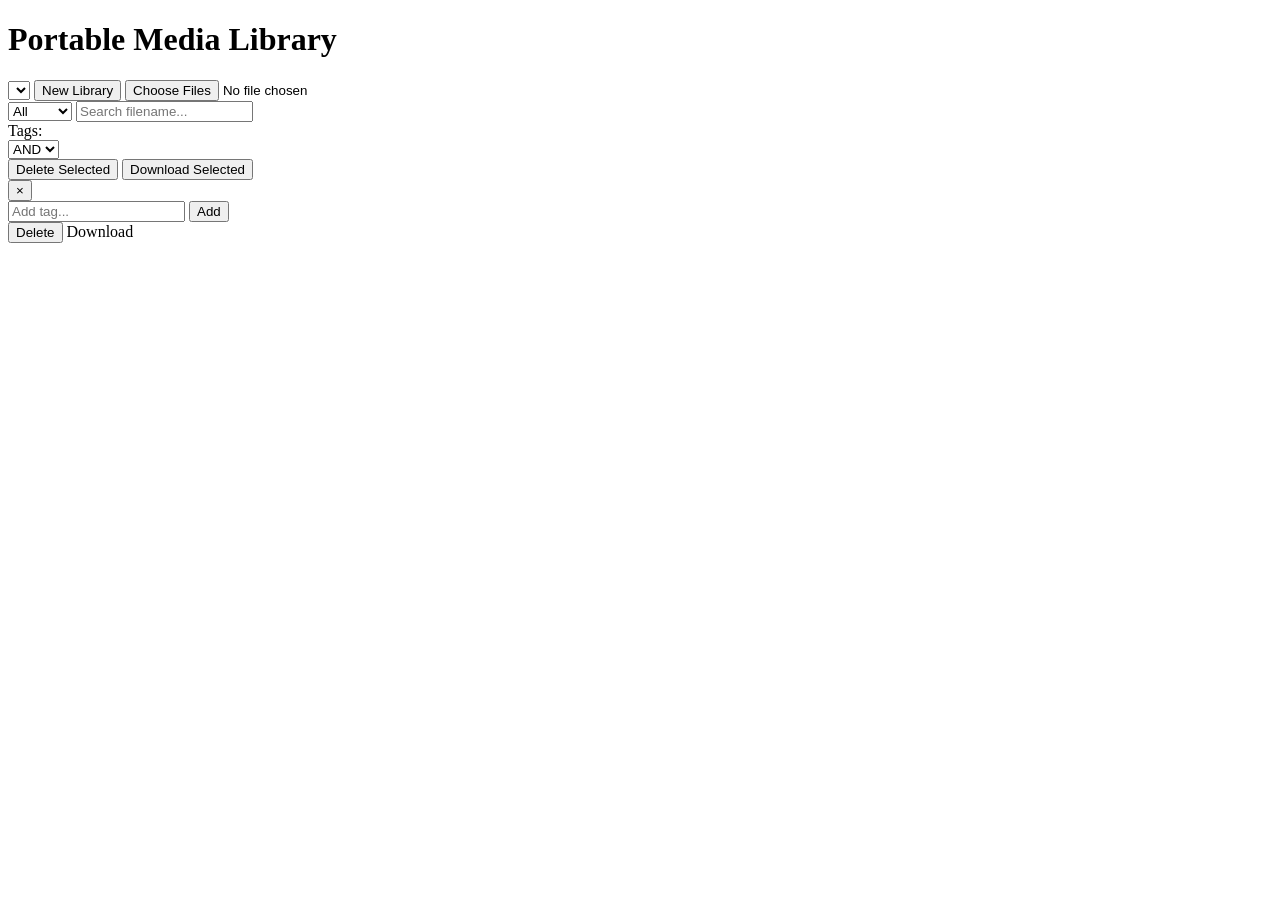
==== web/index.html @ 1d40b5aa "another anurism" ====
<!doctype html>
<html lang="en">
  <head>
    <meta charset="utf-8" />
    <meta name="viewport" content="width=device-width, initial-scale=1" />
    <title>Portable Media Library</title>
    <link rel="stylesheet" href="/styles.css" />
  </head>
  <body>
    <header class="topbar">
      <h1>Portable Media Library</h1>
      <div class="controls">
        <select id="librarySelect"></select>
        <button id="newLibraryBtn">New Library</button>
        <input type="file" id="uploadInput" multiple />
      </div>
      <div class="status" id="status"></div>
    </header>

    <main class="container">
      <div class="toolbar">
        <select id="typeFilter">
          <option value="">All</option>
          <option value="photo">Photos</option>
          <option value="video">Videos</option>
        </select>
        <input type="text" id="searchInput" placeholder="Search filename..." />
        <div class="tags">
          <span>Tags:</span>
          <div id="tagsList" class="tags-list"></div>
          <select id="tagMode">
            <option value="and">AND</option>
            <option value="or">OR</option>
          </select>
        </div>
        <div class="bulk-actions">
          <button id="deleteSelected">Delete Selected</button>
          <button id="downloadSelected">Download Selected</button>
        </div>
      </div>
      <div id="gallery" class="grid"></div>
    </main>

    <div id="detailModal" class="modal hidden">
      <div class="modal-content">
        <button class="close" id="closeModal">×</button>
        <div id="viewer"></div>
        <div class="props">
          <div id="meta"></div>
          <div class="tags-editor">
            <div id="mediaTags" class="tags-list"></div>
            <input id="newTagName" placeholder="Add tag..." />
            <button id="addTagBtn">Add</button>
          </div>
          <div class="row">
            <button id="deleteOne">Delete</button>
            <a id="downloadOne" target="_blank">Download</a>
          </div>
        </div>
      </div>
    </main>

    <script src="/app.js" type="module"></script>
  </body>
  </html>
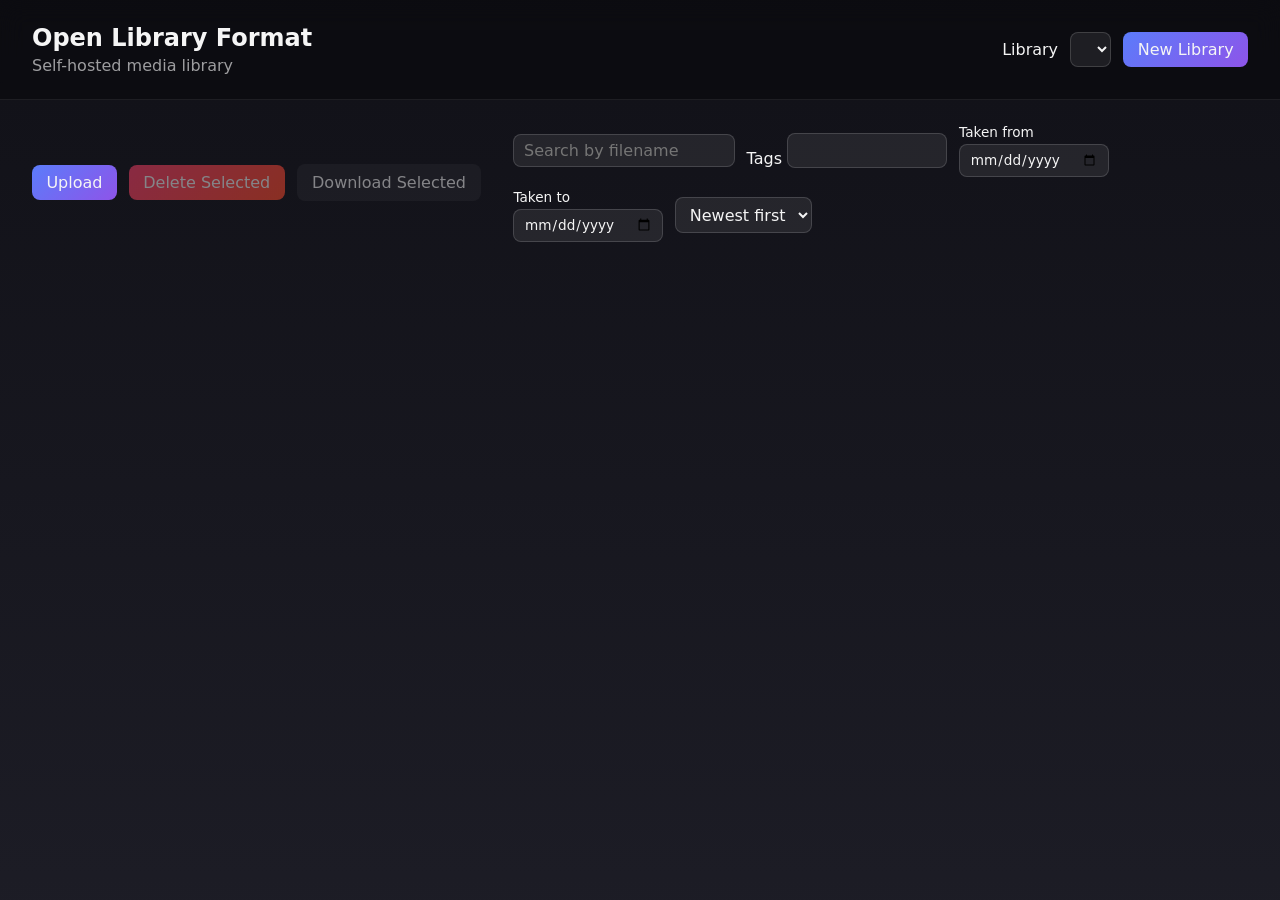
==== commit 33de8753: "Document how to push repository to GitHub" ====
--- a/web/index.html
+++ b/web/index.html
@@ -1,67 +1,92 @@
-<!doctype html>
+<!DOCTYPE html>
 <html lang="en">
   <head>
     <meta charset="utf-8" />
     <meta name="viewport" content="width=device-width, initial-scale=1" />
-    <title>Portable Media Library</title>
-    <link rel="stylesheet" href="/styles.css" />
+    <title>Open Library Format</title>
+    <link rel="stylesheet" href="styles.css" />
   </head>
   <body>
-    <header class="topbar">
-      <h1>Portable Media Library</h1>
-      <div class="controls">
+    <header class="app-header">
+      <div class="brand">
+        <h1>Open Library Format</h1>
+        <p class="subtitle">Self-hosted media library</p>
+      </div>
+      <div class="library-picker">
+        <label for="librarySelect">Library</label>
         <select id="librarySelect"></select>
-        <button id="newLibraryBtn">New Library</button>
-        <input type="file" id="uploadInput" multiple />
+        <button id="createLibraryBtn" class="primary">New Library</button>
       </div>
-      <div class="status" id="status"></div>
     </header>
 
-    <main class="container">
-      <div class="toolbar">
-        <select id="typeFilter">
-          <option value="">All</option>
-          <option value="photo">Photos</option>
-          <option value="video">Videos</option>
-        </select>
-        <input type="text" id="searchInput" placeholder="Search filename..." />
-        <div class="tags">
-          <span>Tags:</span>
-          <div id="tagsList" class="tags-list"></div>
-          <select id="tagMode">
-            <option value="and">AND</option>
-            <option value="or">OR</option>
+    <main class="app-main">
+      <section class="toolbar">
+        <div class="toolbar-group">
+          <button id="uploadBtn" class="primary">Upload</button>
+          <input id="fileInput" type="file" multiple hidden />
+          <button id="deleteSelectedBtn" class="danger" disabled>Delete Selected</button>
+          <button id="downloadSelectedBtn" disabled>Download Selected</button>
+        </div>
+        <div class="toolbar-group filters">
+          <input id="searchInput" type="search" placeholder="Search by filename" />
+          <div class="tag-filter">
+            <label for="tagFilter">Tags</label>
+            <select id="tagFilter" multiple></select>
+          </div>
+          <div class="date-filter">
+            <label>Taken from</label>
+            <input id="takenFrom" type="date" />
+          </div>
+          <div class="date-filter">
+            <label>Taken to</label>
+            <input id="takenTo" type="date" />
+          </div>
+          <select id="sortSelect">
+            <option value="newest">Newest first</option>
+            <option value="oldest">Oldest first</option>
+            <option value="taken">Taken date</option>
           </select>
         </div>
-        <div class="bulk-actions">
-          <button id="deleteSelected">Delete Selected</button>
-          <button id="downloadSelected">Download Selected</button>
-        </div>
-      </div>
-      <div id="gallery" class="grid"></div>
+      </section>
+
+      <section id="gallery" class="gallery"></section>
     </main>
 
-    <div id="detailModal" class="modal hidden">
+    <div id="detailModal" class="modal hidden" role="dialog" aria-modal="true">
       <div class="modal-content">
-        <button class="close" id="closeModal">×</button>
-        <div id="viewer"></div>
-        <div class="props">
-          <div id="meta"></div>
-          <div class="tags-editor">
-            <div id="mediaTags" class="tags-list"></div>
-            <input id="newTagName" placeholder="Add tag..." />
-            <button id="addTagBtn">Add</button>
-          </div>
-          <div class="row">
-            <button id="deleteOne">Delete</button>
-            <a id="downloadOne" target="_blank">Download</a>
+        <button id="closeModalBtn" class="close">×</button>
+        <div class="modal-body">
+          <div class="preview" id="detailPreview"></div>
+          <div class="metadata">
+            <h2 id="detailTitle"></h2>
+            <dl id="metadataList"></dl>
+            <div class="tag-editor">
+              <label for="tagEditorInput">Tags</label>
+              <input id="tagEditorInput" type="text" placeholder="Comma separated" />
+              <div class="tag-editor-actions">
+                <button id="saveTagsBtn" class="primary">Save Tags</button>
+                <button id="deleteMediaBtn" class="danger">Delete</button>
+                <button id="downloadMediaBtn">Download</button>
+              </div>
+            </div>
           </div>
         </div>
       </div>
-    </main>
+    </div>
 
-    <script src="/app.js" type="module"></script>
+    <template id="galleryItemTemplate">
+      <article class="gallery-item">
+        <div class="thumbnail"></div>
+        <div class="item-footer">
+          <span class="filename"></span>
+          <div class="item-actions">
+            <input type="checkbox" class="select-checkbox" />
+            <button class="info-btn">Info</button>
+          </div>
+        </div>
+      </article>
+    </template>
+
+    <script src="app.js" type="module"></script>
   </body>
-  </html>
-
-
+</html>
--- a/web/styles.css
+++ b/web/styles.css
@@ -0,0 +1,308 @@
+:root {
+  color-scheme: light dark;
+  font-family: "Inter", system-ui, -apple-system, BlinkMacSystemFont, "Segoe UI", sans-serif;
+  background-color: #0d0d0d;
+  color: #f5f5f5;
+}
+
+body {
+  margin: 0;
+  min-height: 100vh;
+  display: flex;
+  flex-direction: column;
+  background: linear-gradient(180deg, rgba(17, 17, 24, 0.95) 0%, rgba(30, 30, 40, 0.9) 100%);
+}
+
+.app-header {
+  display: flex;
+  justify-content: space-between;
+  align-items: center;
+  padding: 1.5rem 2rem;
+  border-bottom: 1px solid rgba(255, 255, 255, 0.08);
+  backdrop-filter: blur(12px);
+  background: rgba(10, 10, 15, 0.7);
+}
+
+.brand h1 {
+  margin: 0;
+  font-size: 1.5rem;
+}
+
+.subtitle {
+  margin: 0.25rem 0 0;
+  color: rgba(255, 255, 255, 0.6);
+}
+
+.library-picker {
+  display: flex;
+  gap: 0.75rem;
+  align-items: center;
+}
+
+select,
+input,
+button {
+  font: inherit;
+}
+
+select,
+input[type="search"],
+input[type="date"] {
+  padding: 0.4rem 0.6rem;
+  border-radius: 0.5rem;
+  border: 1px solid rgba(255, 255, 255, 0.15);
+  background: rgba(255, 255, 255, 0.08);
+  color: inherit;
+}
+
+select:focus,
+input:focus,
+button:focus {
+  outline: 2px solid rgba(120, 162, 255, 0.5);
+  outline-offset: 2px;
+}
+
+button {
+  border-radius: 0.5rem;
+  border: 1px solid transparent;
+  padding: 0.5rem 0.9rem;
+  cursor: pointer;
+  background: rgba(255, 255, 255, 0.08);
+  color: inherit;
+  transition: background 0.2s ease;
+}
+
+button:hover {
+  background: rgba(255, 255, 255, 0.15);
+}
+
+button.primary {
+  background: linear-gradient(135deg, #5b7cfa, #8e54e9);
+  border: none;
+}
+
+button.danger {
+  background: linear-gradient(135deg, #ff416c, #ff4b2b);
+  border: none;
+}
+
+button:disabled {
+  opacity: 0.5;
+  cursor: not-allowed;
+}
+
+.app-main {
+  padding: 1.5rem 2rem 3rem;
+  flex: 1;
+  overflow-y: auto;
+}
+
+.toolbar {
+  display: flex;
+  flex-wrap: wrap;
+  gap: 1rem 2rem;
+  margin-bottom: 1.5rem;
+  align-items: center;
+}
+
+.toolbar-group {
+  display: flex;
+  gap: 0.75rem;
+  align-items: center;
+}
+
+.filters {
+  flex: 1;
+  flex-wrap: wrap;
+}
+
+.tag-filter select {
+  min-width: 160px;
+  height: 2.2rem;
+}
+
+.date-filter {
+  display: flex;
+  flex-direction: column;
+  gap: 0.25rem;
+  font-size: 0.85rem;
+}
+
+.gallery {
+  display: grid;
+  grid-template-columns: repeat(auto-fill, minmax(220px, 1fr));
+  gap: 1rem;
+}
+
+.gallery-item {
+  background: rgba(255, 255, 255, 0.05);
+  border-radius: 1rem;
+  overflow: hidden;
+  display: flex;
+  flex-direction: column;
+  box-shadow: 0 12px 30px rgba(0, 0, 0, 0.25);
+  border: 1px solid rgba(255, 255, 255, 0.08);
+}
+
+.gallery-item .thumbnail {
+  position: relative;
+  padding-top: 66%;
+  background: rgba(30, 30, 30, 0.8);
+  display: flex;
+  align-items: center;
+  justify-content: center;
+  overflow: hidden;
+}
+
+.gallery-item img,
+.gallery-item video {
+  position: absolute;
+  width: 100%;
+  height: 100%;
+  object-fit: cover;
+}
+
+.item-footer {
+  display: flex;
+  justify-content: space-between;
+  align-items: center;
+  padding: 0.75rem 1rem;
+}
+
+.item-footer .filename {
+  font-size: 0.9rem;
+  overflow: hidden;
+  text-overflow: ellipsis;
+  white-space: nowrap;
+  max-width: 140px;
+}
+
+.item-actions {
+  display: flex;
+  gap: 0.5rem;
+  align-items: center;
+}
+
+.modal {
+  position: fixed;
+  inset: 0;
+  background: rgba(0, 0, 0, 0.75);
+  display: flex;
+  align-items: center;
+  justify-content: center;
+  padding: 2rem;
+  z-index: 100;
+}
+
+.modal.hidden {
+  display: none;
+}
+
+.modal-content {
+  background: rgba(18, 18, 25, 0.95);
+  border-radius: 1.25rem;
+  padding: 1.5rem;
+  max-width: 960px;
+  width: 100%;
+  max-height: 90vh;
+  overflow: hidden;
+  display: flex;
+  flex-direction: column;
+  box-shadow: 0 20px 50px rgba(0, 0, 0, 0.5);
+}
+
+.modal-body {
+  display: grid;
+  grid-template-columns: 1.2fr 1fr;
+  gap: 1.5rem;
+  overflow: auto;
+}
+
+.preview {
+  background: rgba(0, 0, 0, 0.4);
+  border-radius: 1rem;
+  padding: 1rem;
+  display: flex;
+  align-items: center;
+  justify-content: center;
+  min-height: 300px;
+}
+
+.preview img,
+.preview video {
+  max-width: 100%;
+  max-height: 100%;
+  border-radius: 0.75rem;
+}
+
+.metadata {
+  display: flex;
+  flex-direction: column;
+  gap: 1rem;
+}
+
+.metadata h2 {
+  margin: 0;
+}
+
+#metadataList {
+  display: grid;
+  grid-template-columns: 1fr 1fr;
+  gap: 0.5rem 1rem;
+  font-size: 0.9rem;
+}
+
+#metadataList dt {
+  font-weight: 600;
+  color: rgba(255, 255, 255, 0.7);
+}
+
+#metadataList dd {
+  margin: 0;
+}
+
+.tag-editor {
+  display: flex;
+  flex-direction: column;
+  gap: 0.75rem;
+}
+
+.tag-editor-actions {
+  display: flex;
+  gap: 0.75rem;
+}
+
+.close {
+  align-self: flex-end;
+  border: none;
+  background: rgba(255, 255, 255, 0.1);
+  width: 2.2rem;
+  height: 2.2rem;
+  border-radius: 999px;
+  font-size: 1.4rem;
+  line-height: 1;
+}
+
+@media (max-width: 900px) {
+  .modal-body {
+    grid-template-columns: 1fr;
+  }
+}
+
+@media (max-width: 600px) {
+  .toolbar {
+    flex-direction: column;
+    align-items: stretch;
+  }
+
+  .toolbar-group,
+  .library-picker {
+    width: 100%;
+    justify-content: space-between;
+  }
+
+  .filters {
+    flex-direction: column;
+    align-items: stretch;
+  }
+}
